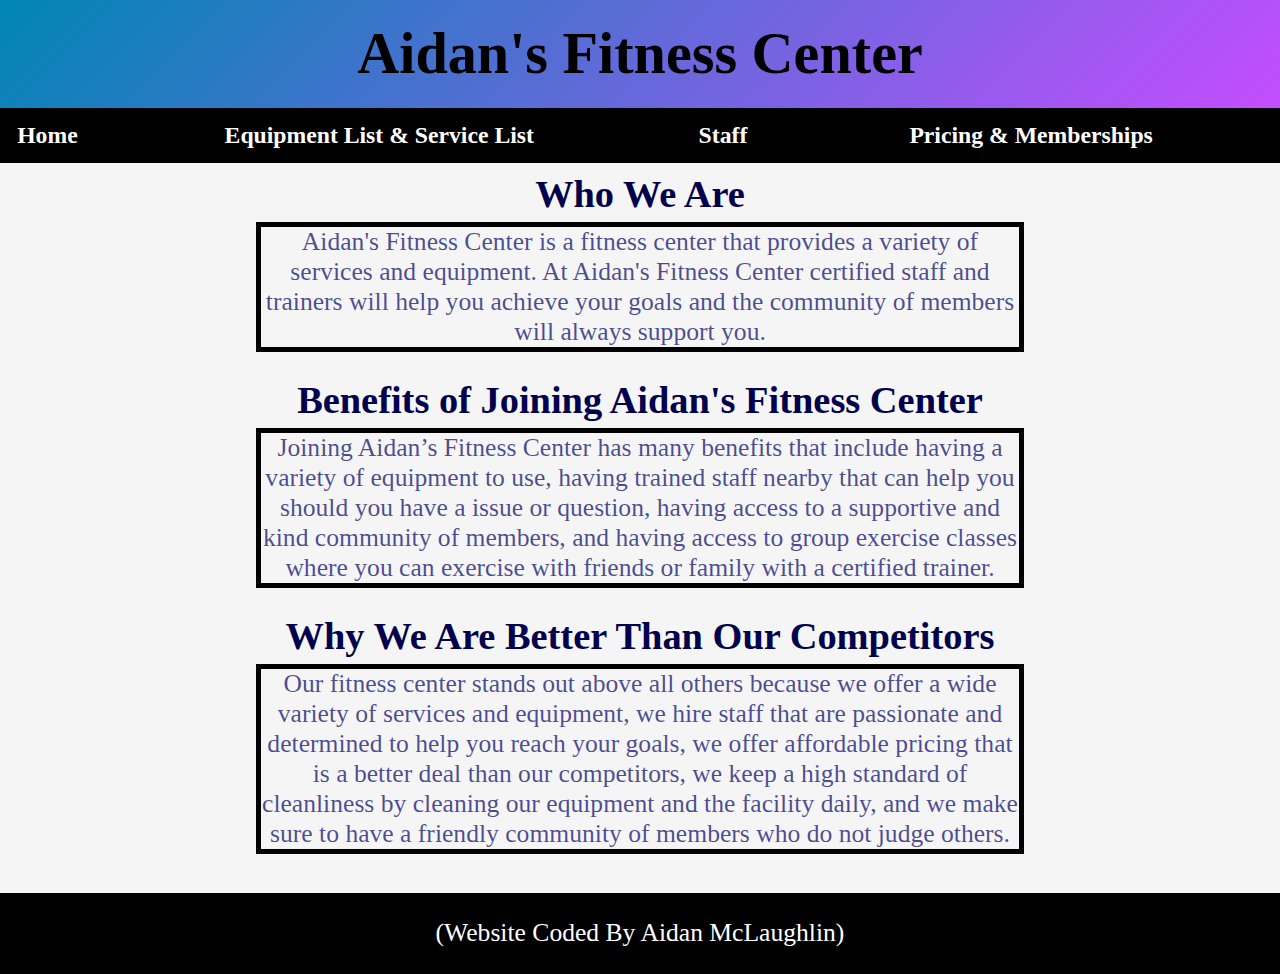
==== index.html @ 46f0eb87 "Update index.html" ====
<!DOCTYPE html>
<html>
  <head>
    <title>Aidan's Fitness Center</title>
    <link rel="stylesheet" href="css.css">
  </head>
  <body id="body">
    <div id="head">
      <h1 id="header" class="classhead">Aidan's Fitness Center</h1>
    </div>
    <div id="nav">
      <ul>
        <li id="home"><a href="index.html">Home</a></li>
        <li id="equipment"><a href="equipment.html">Equipment List & Service List</a></li>
        <li id="staff"><a href="staff.html">Staff</a></li>
        <li id="pricing"><a href="pricing.html">Pricing & Memberships</a></li>
      </ul>
    </div>
    <p id="benefitsheader" style="margin-top:5vw;">
      Who We Are
    </p>
    <p id="benefitsexplaination" style="margin-top:0.5vw;border:5px solid black;margin-right:20vw;margin-left:20vw;">
      Aidan's Fitness Center is a fitness center that provides a variety of services and equipment. At Aidan's Fitness Center certified staff and trainers will help you achieve your goals and the community of members will always support you.
    </p>
    <p id="benefitsheader" style="margin-top:2vw;">
      Benefits of Joining Aidan's Fitness Center
    </p>
    <p id="benefitsexplaination" style="margin-top:0.5vw;border:5px solid black;margin-right:20vw;margin-left:20vw;">
      Joining Aidan’s Fitness Center has many benefits that include having a variety of equipment to use, having trained staff nearby that can help you should you have a issue or question, having access to a supportive and kind community of members, and having access to group exercise classes where you can exercise with friends or family with a certified trainer.
    </p>
    <p id="benefitsheader" style="margin-top:2vw;">
      Why We Are Better Than Our Competitors
    </p>
    <p id="benefitsexplaination" style="margin-top:0.5vw;border:5px solid black;margin-right:20vw;margin-left:20vw;">
      Our fitness center stands out above all others because we offer a wide variety of services and equipment, we hire staff that are passionate and determined to help you reach your goals, we offer affordable pricing that is a better deal than our competitors, we keep a high standard of cleanliness by cleaning our equipment and the facility daily, and we make sure to have a friendly community of members who do not judge others.
    </p>
    <p id="benefitsexplaination" style="margin-top:3vw;background-color:black;color:white;padding-top:2vw;padding-bottom:2vw;">
      (Website Coded By Aidan McLaughlin)
    </p>
  </body>
</html>
---- css.css ----
#header {
  text-align:center;
  font-size:4.54545455vw;
  font-family:"Times New Roman",Times,serif;
  margin-top:0px;
  margin-bottom:0px;
  padding-top:1.6vw;
  padding-bottom:1.6vw;
}
#nav ul {
  margin-left:0em;
  margin-right:0em;
  margin-top:0px;
  margin-bottom:0px;
  padding-left:0em;
}
#nav li {
  list-style-type:none;
  text-align:center;
  float:left;
  background-color:black;
}
#nav a {
  text-decoration:none;
  display:block;
  font-weight:bold;
  color:white;
  font-size:1.85185185vw;
  padding-top:0.6em;
  padding-bottom:0.6em;
  font-family:"Times New Roman",Times,serif;
}
#nav a:hover {
  color:blue;
} 
#home {
  width:7.40740741%;
}
#equipment {
  width:44.4444444%;
}
#pricing {
  width:38.8888889%;
}
#staff {
  width:9.25925926%;
}
body {
  background-color:rgba(245,245,245,1);
  margin-top:0px;
  margin-left:0px;
  margin-right:0px;
  margin-bottom:0px;
}
#services {
  text-align:center;
  font-size:2vw;
  font-family:"Times New Roman",Times,serif;
}
#priceimage {
  display:block;
  margin-left:auto;
  margin-right:auto;
  width:55vw;
}
#headerpricingimg {
  text-align:center;
  font-family:"Times New Roman",Times,serif;
  font-size:4vw;
  margin-top:0em;
  margin-bottom:0em;
}
#benefitsexplaination {
  text-align:center;
  font-family:"Times New Roman",Times,serif;
  font-size:2vw;
  margin-top:0em;
  margin-bottom:0em;
  color:rgba(0, 0, 102, 0.7);
}
#benefitsheader {
  text-align:center;
  font-family:"Times New Roman",Times,serif;
  font-size:3vw;
  margin-bottom:0em;
  font-weight:bold;
  color:rgba(0, 0, 77, 1);
}
#equipmentlist {
  text-align:center;
  font-family:"Times New Roman",Times,serif;
  font-size:2.5vw;
  margin-top:0em;
  margin-bottom:0em;
  color:rgba(0, 0, 102, 0.7);
}
#equipmentimg {
  display: block;
  margin-left: auto;
  margin-right: auto;
  width:15vw;
  border: 5px solid black;
  margin-top:1vw;
  margin-bottom:1vw;
}
#head {
  background-image:linear-gradient(135deg,rgba(0, 134, 179, 1),rgba(196, 77, 255, 1)); 
}
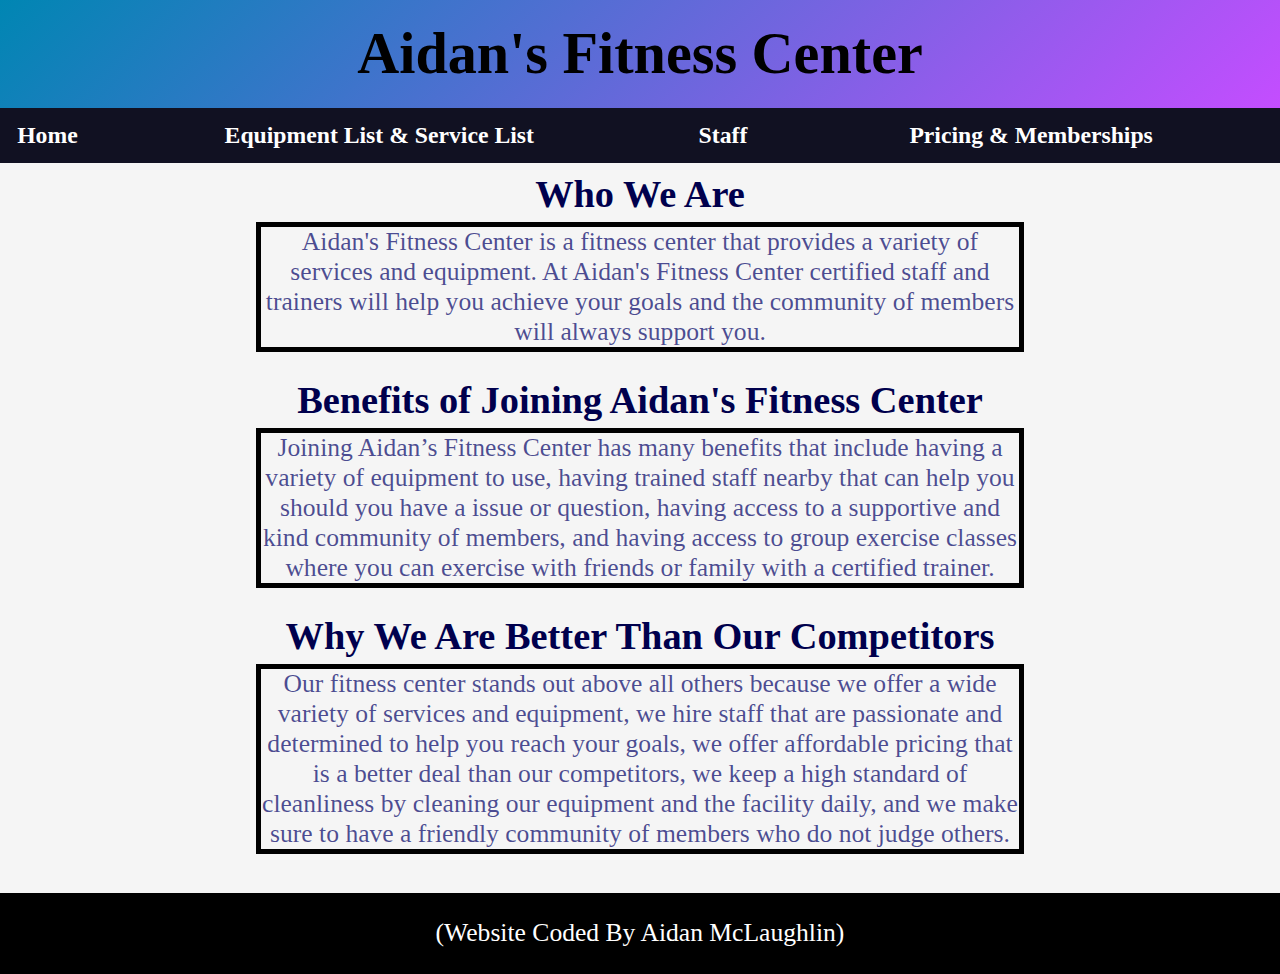
==== commit 8a994b40: "Update index.html" ====
--- a/index.html
+++ b/index.html
@@ -34,7 +34,7 @@
     <p id="benefitsexplaination" style="margin-top:0.5vw;border:5px solid black;margin-right:20vw;margin-left:20vw;">
       Our fitness center stands out above all others because we offer a wide variety of services and equipment, we hire staff that are passionate and determined to help you reach your goals, we offer affordable pricing that is a better deal than our competitors, we keep a high standard of cleanliness by cleaning our equipment and the facility daily, and we make sure to have a friendly community of members who do not judge others.
     </p>
-    <p id="benefitsexplaination" style="margin-top:3vw;background-color:black;color:white;padding-top:2vw;padding-bottom:2vw;">
+    <p id="callout" style="margin-top:3vw;background-color:black;color:white;padding-top:2vw;padding-bottom:2vw;">
       (Website Coded By Aidan McLaughlin)
     </p>
   </body>
--- a/css.css
+++ b/css.css
@@ -18,7 +18,7 @@
   list-style-type:none;
   text-align:center;
   float:left;
-  background-color:black;
+  background-color:rgba(17, 17, 34,1);
 }
 #nav a {
   text-decoration:none;
@@ -106,3 +106,11 @@
 #head {
   background-image:linear-gradient(135deg,rgba(0, 134, 179, 1),rgba(196, 77, 255, 1)); 
 }
+#callout {
+  text-align:center;
+  font-family:"Times New Roman",Times,serif;
+  font-size:2vw;
+  margin-top:0em;
+  margin-bottom:0em;
+  color:rgba(17, 17, 34,1);
+}
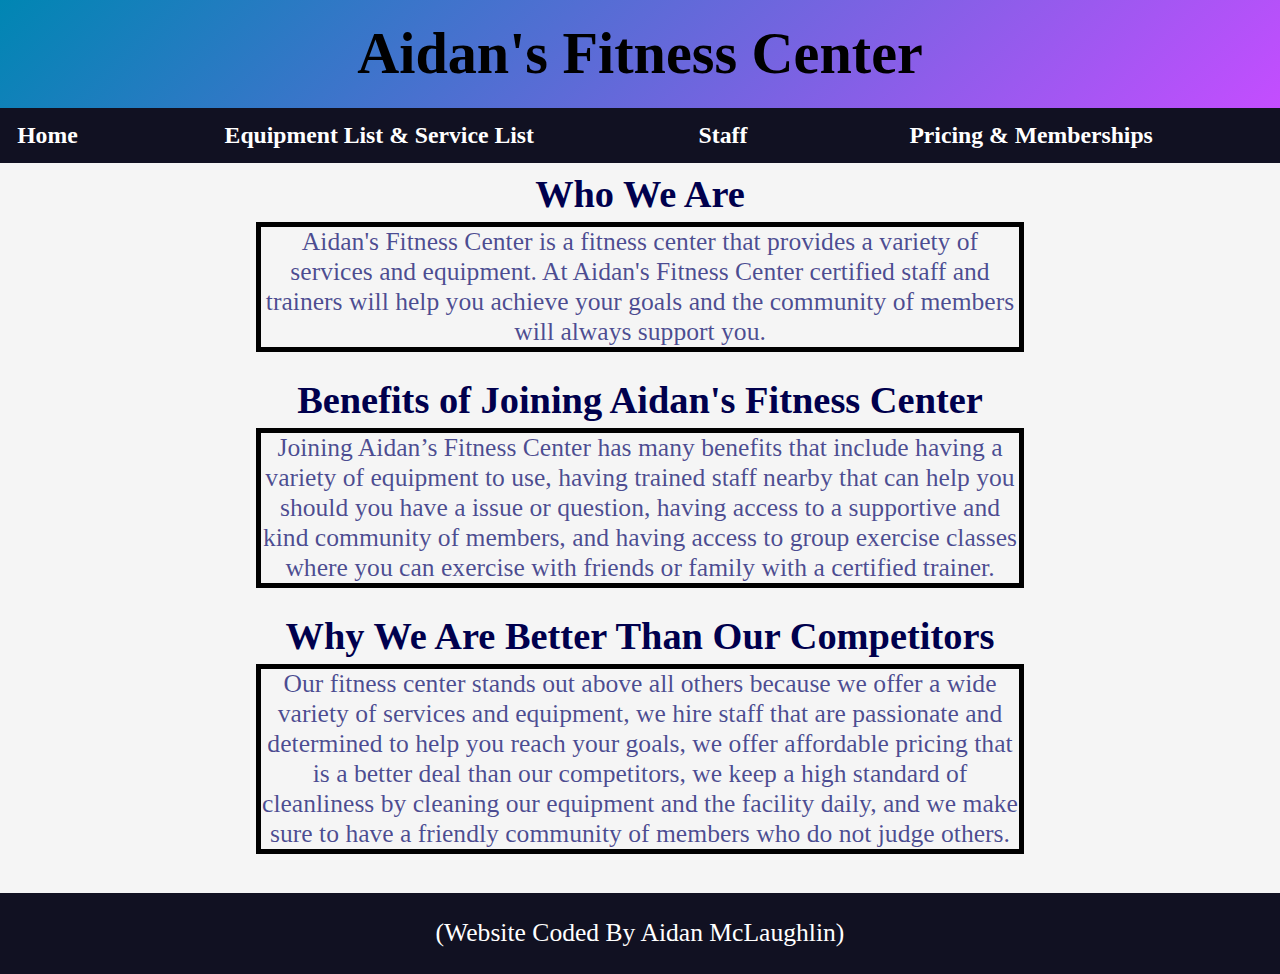
==== commit 0dd17ace: "Update index.html" ====
--- a/index.html
+++ b/index.html
@@ -34,7 +34,7 @@
     <p id="benefitsexplaination" style="margin-top:0.5vw;border:5px solid black;margin-right:20vw;margin-left:20vw;">
       Our fitness center stands out above all others because we offer a wide variety of services and equipment, we hire staff that are passionate and determined to help you reach your goals, we offer affordable pricing that is a better deal than our competitors, we keep a high standard of cleanliness by cleaning our equipment and the facility daily, and we make sure to have a friendly community of members who do not judge others.
     </p>
-    <p id="callout" style="margin-top:3vw;background-color:black;color:white;padding-top:2vw;padding-bottom:2vw;">
+    <p id="callout" style="margin-top:3vw;padding-top:2vw;padding-bottom:2vw;">
       (Website Coded By Aidan McLaughlin)
     </p>
   </body>
--- a/css.css
+++ b/css.css
@@ -112,5 +112,6 @@
   font-size:2vw;
   margin-top:0em;
   margin-bottom:0em;
-  color:rgba(17, 17, 34,1);
+  background-color:rgba(17, 17, 34,1);
+  color:white;
 }
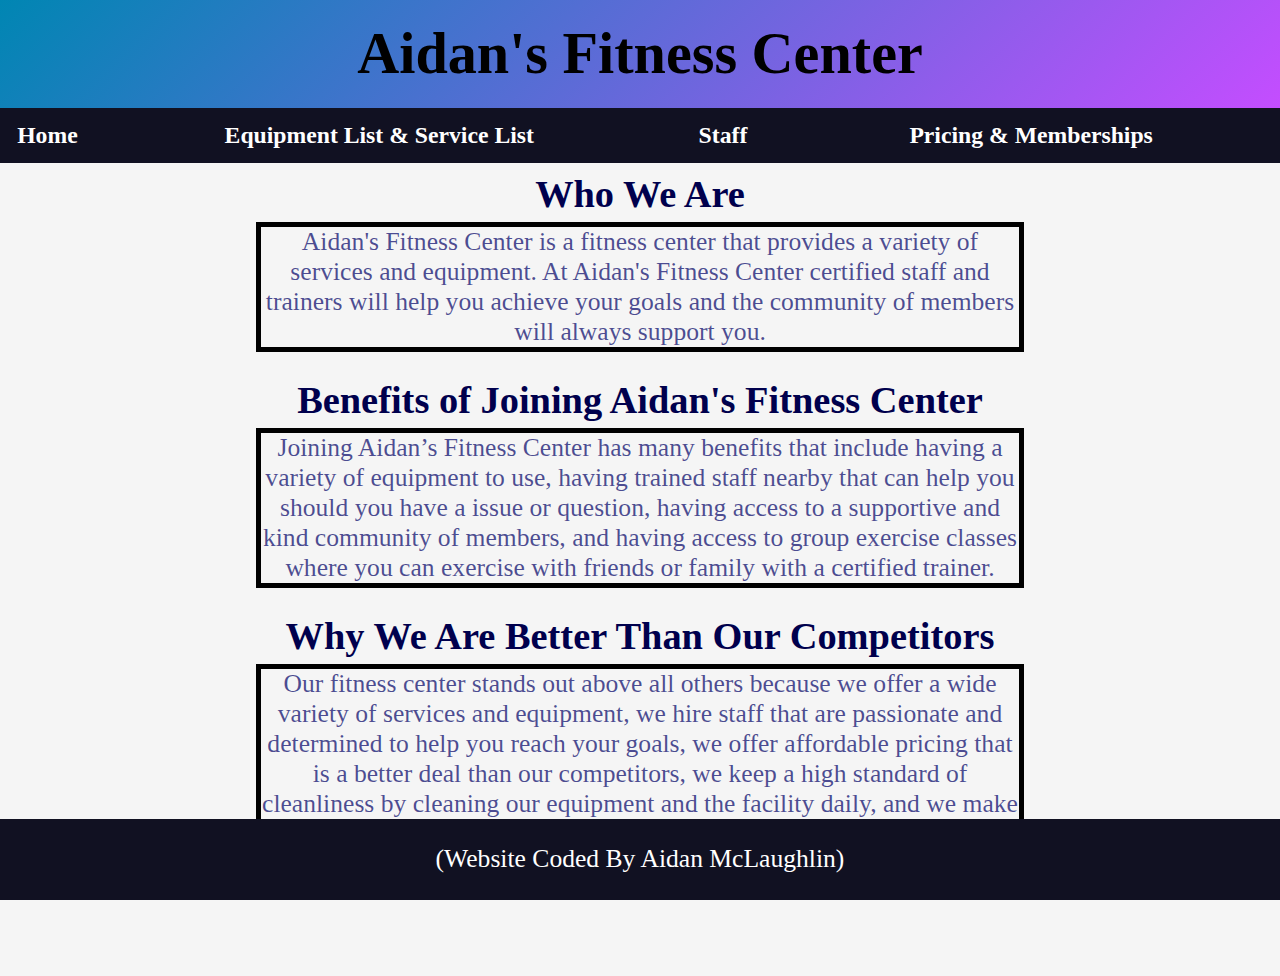
==== commit 4be4f45c: "Update index.html" ====
--- a/index.html
+++ b/index.html
@@ -34,6 +34,7 @@
     <p id="benefitsexplaination" style="margin-top:0.5vw;border:5px solid black;margin-right:20vw;margin-left:20vw;">
       Our fitness center stands out above all others because we offer a wide variety of services and equipment, we hire staff that are passionate and determined to help you reach your goals, we offer affordable pricing that is a better deal than our competitors, we keep a high standard of cleanliness by cleaning our equipment and the facility daily, and we make sure to have a friendly community of members who do not judge others.
     </p>
+    <p style="width:100%;height:7vw;"></p>
     <p id="callout" style="margin-top:3vw;padding-top:2vw;padding-bottom:2vw;">
       (Website Coded By Aidan McLaughlin)
     </p>
--- a/css.css
+++ b/css.css
@@ -114,4 +114,7 @@
   margin-bottom:0em;
   background-color:rgba(17, 17, 34,1);
   color:white;
+  position:fixed;
+  width:100%;
+  bottom:0;
 }
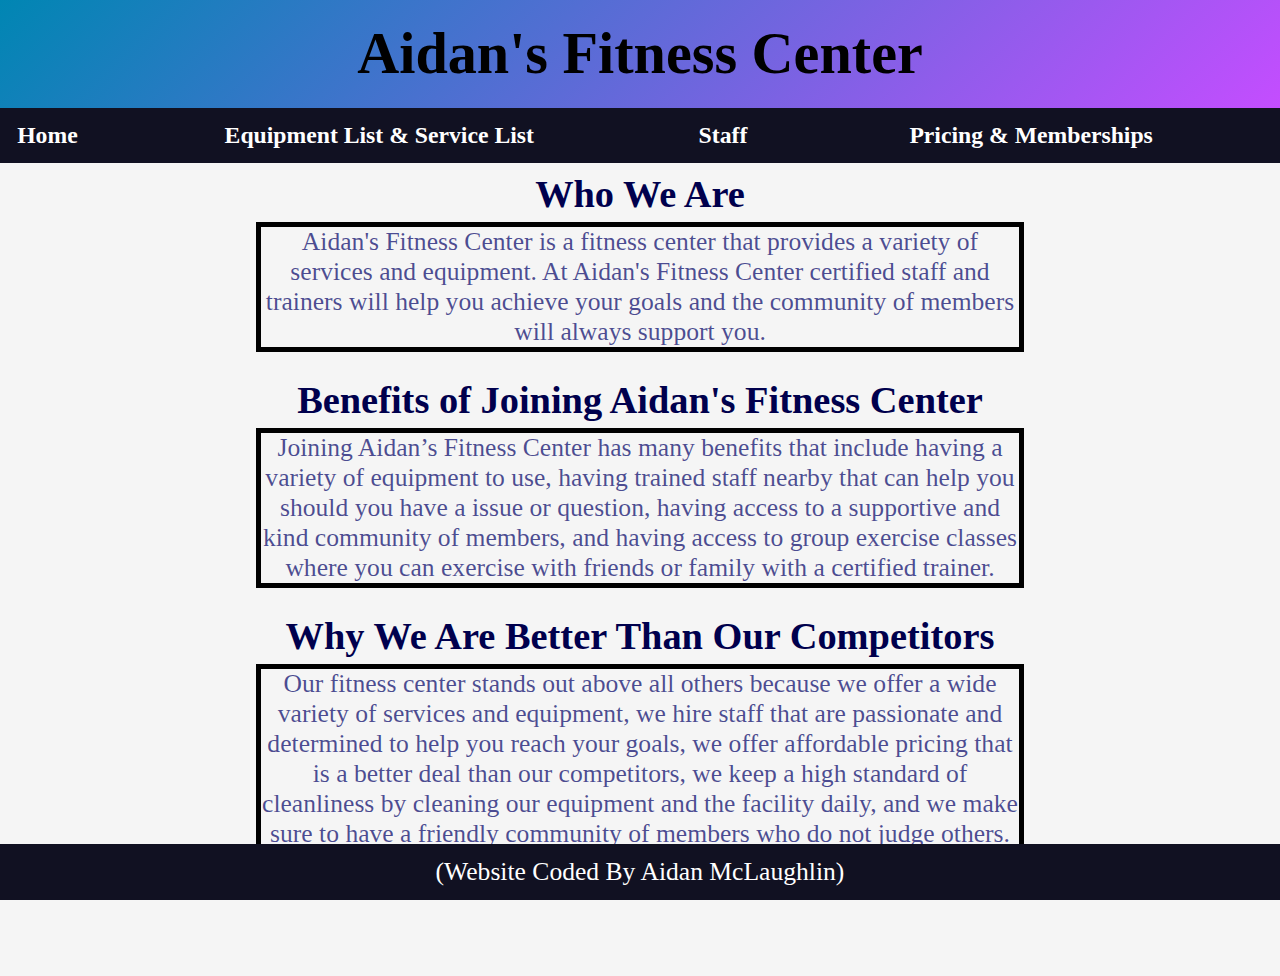
==== commit ac72429b: "Update index.html" ====
--- a/index.html
+++ b/index.html
@@ -35,7 +35,7 @@
       Our fitness center stands out above all others because we offer a wide variety of services and equipment, we hire staff that are passionate and determined to help you reach your goals, we offer affordable pricing that is a better deal than our competitors, we keep a high standard of cleanliness by cleaning our equipment and the facility daily, and we make sure to have a friendly community of members who do not judge others.
     </p>
     <p style="width:100%;height:7vw;"></p>
-    <p id="callout" style="margin-top:3vw;padding-top:2vw;padding-bottom:2vw;">
+    <p id="callout" style="padding-top:1vw;padding-bottom:1vw;">
       (Website Coded By Aidan McLaughlin)
     </p>
   </body>
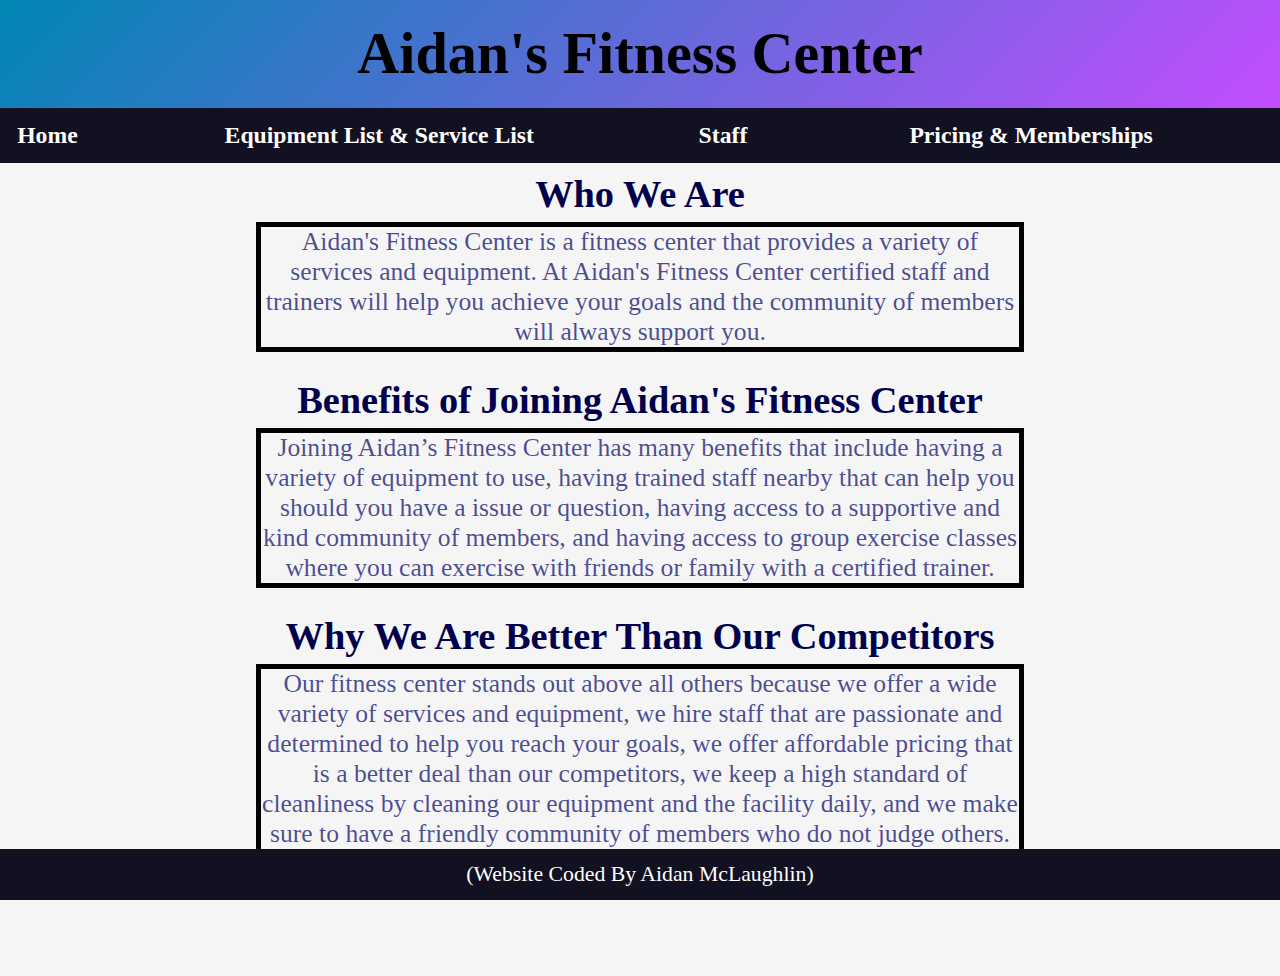
==== commit af073ec7: "Update index.html" ====
--- a/index.html
+++ b/index.html
@@ -1,7 +1,7 @@
 <!DOCTYPE html>
 <html>
   <head>
-    <title>Aidan's Fitness Center</title>
+    <title>Aidan'e Fitness Center</title>
     <link rel="stylesheet" href="css.css">
   </head>
   <body id="body">
--- a/css.css
+++ b/css.css
@@ -109,7 +109,7 @@
 #callout {
   text-align:center;
   font-family:"Times New Roman",Times,serif;
-  font-size:2vw;
+  font-size:1.7vw;
   margin-top:0em;
   margin-bottom:0em;
   background-color:rgba(17, 17, 34,1);
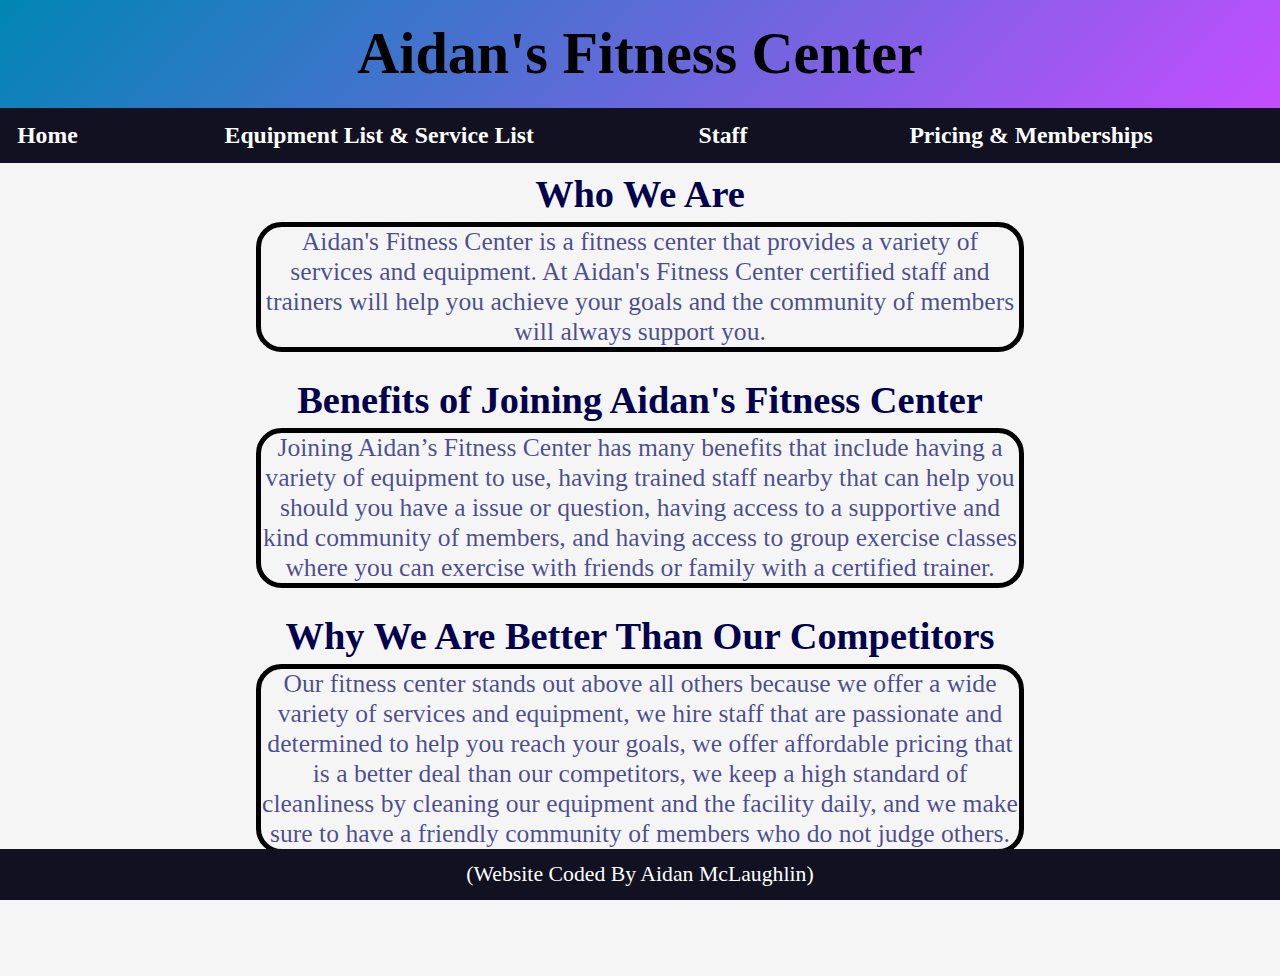
==== commit 0d82df22: "Update index.html" ====
--- a/index.html
+++ b/index.html
@@ -1,7 +1,7 @@
 <!DOCTYPE html>
 <html>
   <head>
-    <title>Aidan'e Fitness Center</title>
+    <title>Aidan's Fitness Center</title>
     <link rel="stylesheet" href="css.css">
   </head>
   <body id="body">
@@ -19,19 +19,19 @@
     <p id="benefitsheader" style="margin-top:5vw;">
       Who We Are
     </p>
-    <p id="benefitsexplaination" style="margin-top:0.5vw;border:5px solid black;margin-right:20vw;margin-left:20vw;">
+    <p id="benefitsexplaination" style="margin-top:0.5vw;margin-right:20vw;margin-left:20vw;">
       Aidan's Fitness Center is a fitness center that provides a variety of services and equipment. At Aidan's Fitness Center certified staff and trainers will help you achieve your goals and the community of members will always support you.
     </p>
     <p id="benefitsheader" style="margin-top:2vw;">
       Benefits of Joining Aidan's Fitness Center
     </p>
-    <p id="benefitsexplaination" style="margin-top:0.5vw;border:5px solid black;margin-right:20vw;margin-left:20vw;">
+    <p id="benefitsexplaination" style="margin-top:0.5vw;margin-right:20vw;margin-left:20vw;">
       Joining Aidan’s Fitness Center has many benefits that include having a variety of equipment to use, having trained staff nearby that can help you should you have a issue or question, having access to a supportive and kind community of members, and having access to group exercise classes where you can exercise with friends or family with a certified trainer.
     </p>
     <p id="benefitsheader" style="margin-top:2vw;">
       Why We Are Better Than Our Competitors
     </p>
-    <p id="benefitsexplaination" style="margin-top:0.5vw;border:5px solid black;margin-right:20vw;margin-left:20vw;">
+    <p id="benefitsexplaination" style="margin-top:0.5vw;margin-right:20vw;margin-left:20vw;">
       Our fitness center stands out above all others because we offer a wide variety of services and equipment, we hire staff that are passionate and determined to help you reach your goals, we offer affordable pricing that is a better deal than our competitors, we keep a high standard of cleanliness by cleaning our equipment and the facility daily, and we make sure to have a friendly community of members who do not judge others.
     </p>
     <p style="width:100%;height:7vw;"></p>
--- a/css.css
+++ b/css.css
@@ -77,6 +77,8 @@
   margin-top:0em;
   margin-bottom:0em;
   color:rgba(0, 0, 102, 0.7);
+  border-radius:2vw;
+  border:0.4vw solid black;
 }
 #benefitsheader {
   text-align:center;
